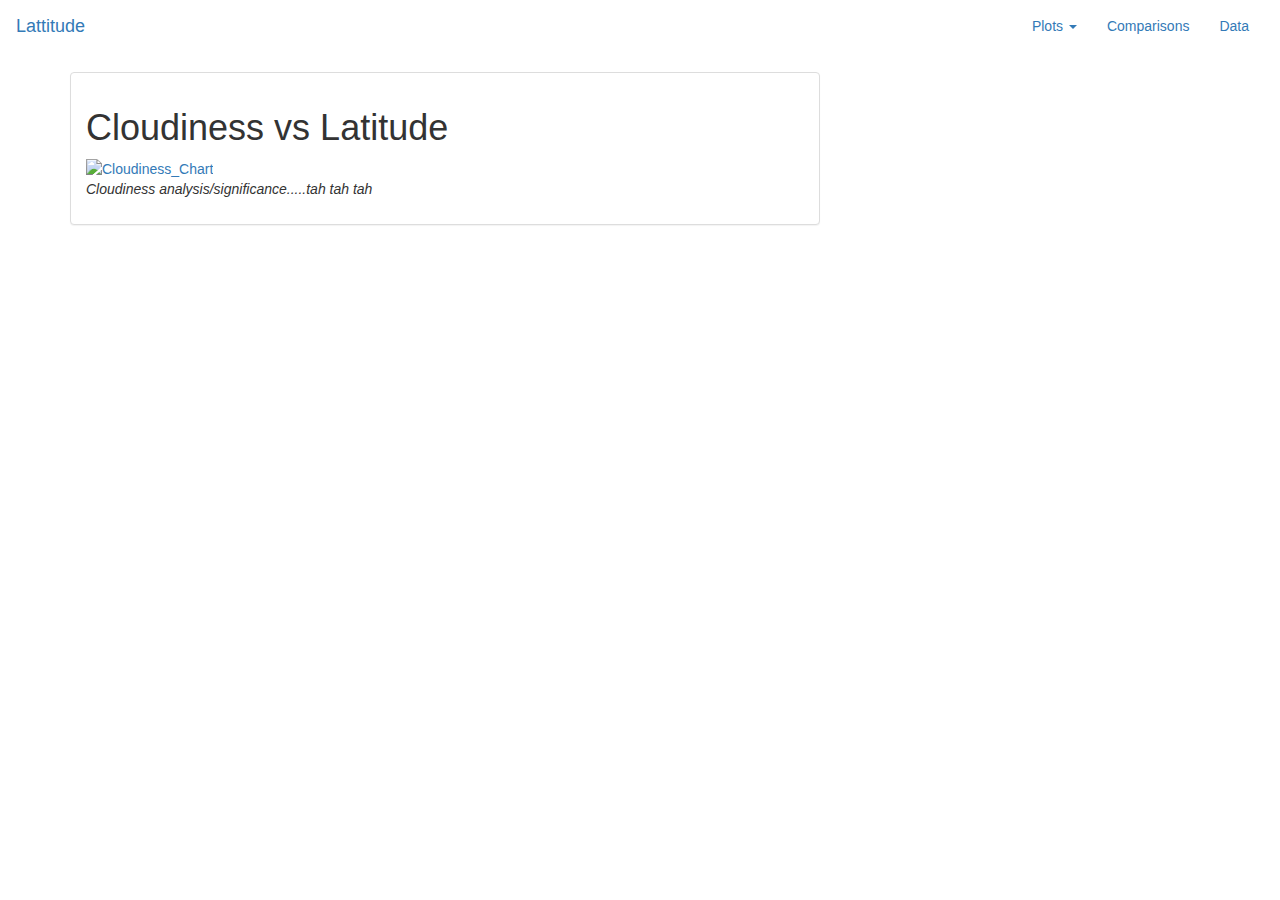
==== cloudiness_visualization.html @ 8d806533 "Add files via upload" ====
<!DOCTYPE html>
<html>
<head>
    <meta charset="utf-8" />
    <meta http-equiv="X-UA-Compatible" content="IE=edge">
    <title>Lattitude</title>
    <meta name="viewport" content="width=device-width, initial-scale=1">
    <link rel="stylesheet" href="https://maxcdn.bootstrapcdn.com/bootstrap/3.3.7/css/bootstrap.min.css" 
    integrity="sha384-BVYiiSIFeK1dGmJRAkycuHAHRg32OmUcww7on3RYdg4Va+PmSTsz/K68vbdEjh4u" crossorigin="anonymous">
    <script src="main.js"></script>
    <script src="https://ajax.googleapis.com/ajax/libs/jquery/3.3.1/jquery.min.js"></script>
    <script src="https://maxcdn.bootstrapcdn.com/bootstrap/3.3.7/js/bootstrap.min.js"></script>
        <link rel="stylesheet" type="text/css" media="screen" href="HWstyle.css">
</head>

<body> 
    <nav class="navbar">
        <div class="container-fluid">
            <div class="navbar-header">
                <button type="button" class="navbar-toggle" data-toggle="collapse" data-target="#myNavbar">
                    <span class="icon-bar"></span>
                    <span class="icon-bar"></span>
                    <span class="icon-bar"></span>                        
                </button>
                <a class="navbar-brand" href="index_landing.html">Lattitude</a>
            </div>
            <div class="collapse navbar-collapse" id="myNavbar">
                <ul class="nav navbar-nav navbar-right">
                    <li class="dropdown">
                        <a class="dropdown-toggle" data-toggle="dropdown" href="#">Plots <span class="caret"></span></a>
                            <ul class="dropdown-menu">
                                <li><a href="max_temp_visualization.html">Max Temperature</a></li>
                                <li><a href="humidity_visualization.html">Humidity </a></li>
                                <li><a href="cloudiness_visualization.html">Cloudiness</a></li>
                                <li><a href="wind_speed_visualization.html">Wind Speed</a></li>
                            </ul>
                    </li>
                    <li><a href="comparisons_page.html">Comparisons</a></li>
                    <li><a href="weather_data_page.html">Data</a></li>
                </ul>
            </div>
        </div>
    </nav>  
  
    <div class="container">
    <div class="row">
        <div class="col-md-8 col-sm-12">
            <div class="panel panel-default summary">
                <div class="panel-body">
                <h1>Cloudiness vs Latitude</h1>
                    <article>
                    <a target="_blank" href="Cloudiness.png">
                    <img src="Cloudiness.png" alt="Cloudiness_Chart">
                    </a>
                    <p><em>Cloudiness analysis/significance.....tah tah tah</em></p>
                    </article>
                </div>
            </div>
        </div>
    </div>
    </div>
    </body>
      
</html>
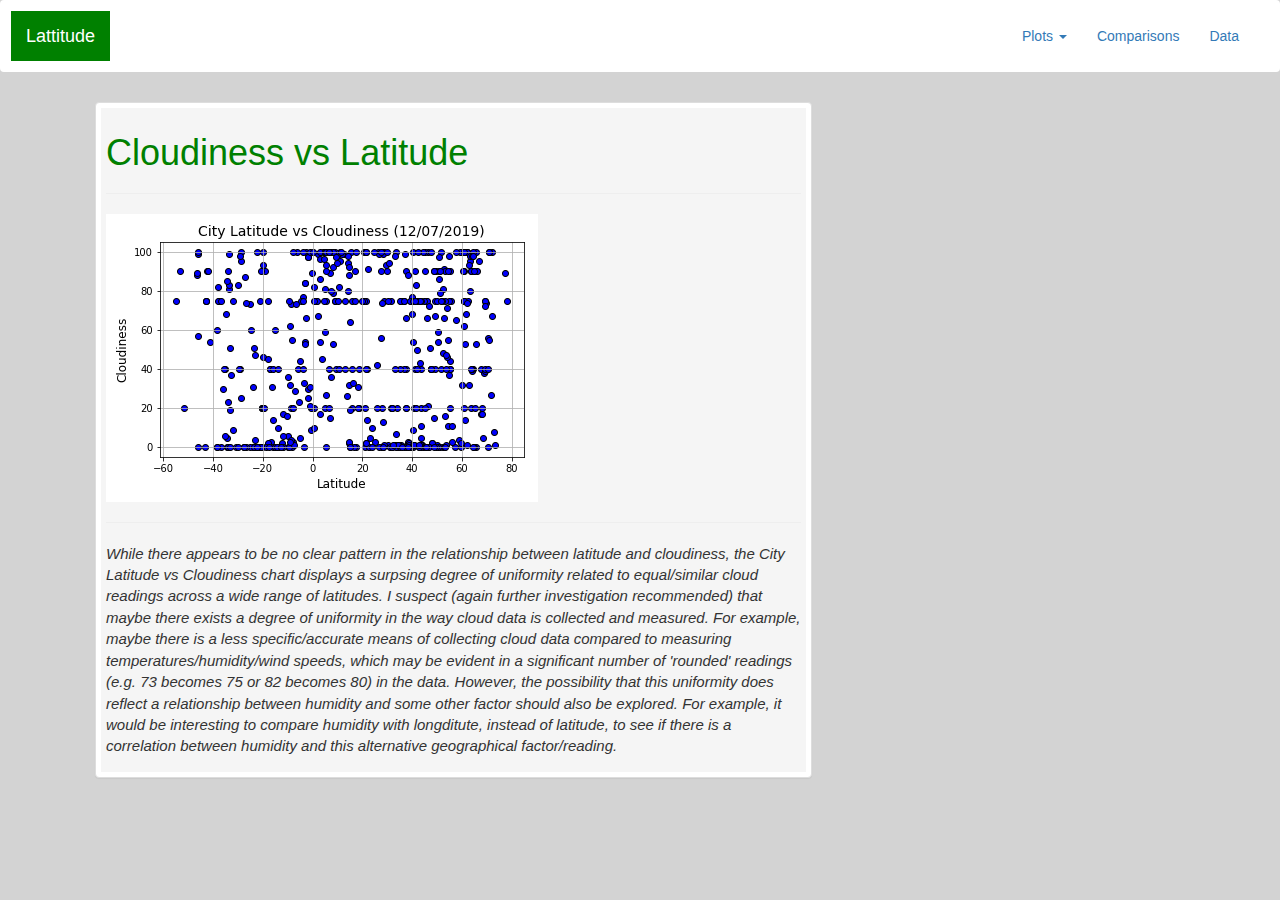
==== commit fdf11d4d: "Add files via upload" ====
--- a/cloudiness_visualization.html
+++ b/cloudiness_visualization.html
@@ -48,11 +48,23 @@
             <div class="panel panel-default summary">
                 <div class="panel-body">
                 <h1>Cloudiness vs Latitude</h1>
+                <hr>
                     <article>
                     <a target="_blank" href="Cloudiness.png">
                     <img src="Cloudiness.png" alt="Cloudiness_Chart">
                     </a>
-                    <p><em>Cloudiness analysis/significance.....tah tah tah</em></p>
+                    <hr>
+                    <p><em>While there appears to be no clear pattern in the relationship between latitude and 
+                        cloudiness, the City Latitude vs Cloudiness chart displays a surpsing degree of uniformity 
+                        related to equal/similar cloud readings across a wide range of latitudes. I suspect 
+                        (again further investigation recommended) that maybe there exists a degree of uniformity 
+                        in the way cloud data is collected and measured. For example, maybe there is a less 
+                        specific/accurate means of collecting cloud data compared to measuring temperatures/humidity/wind 
+                        speeds, which may be evident in a significant number of 'rounded' readings 
+                        (e.g. 73 becomes 75 or 82 becomes 80) in the data. However, the possibility that this uniformity does 
+                        reflect a relationship between humidity and some other factor should also be explored. 
+                        For example, it would be interesting to compare humidity with longditute, instead of latitude, 
+                        to see if there is a correlation between humidity and this alternative geographical factor/reading.</em></p>
                     </article>
                 </div>
             </div>
--- a/HWstyle.css
+++ b/HWstyle.css
@@ -0,0 +1,55 @@
+body {
+    background: lightgray;
+  }
+
+.navbar {
+    background: white;
+    padding: 10px
+}
+
+h1 {
+    color: green;
+    font: bold
+}
+
+h2 {
+    color: green
+}
+
+h3 {
+    color: green
+}
+
+.navbar-brand {
+    background: green;
+    color: white
+}
+
+p {
+    font-size: 15px;
+    font-style: normal 
+}
+
+.row {
+    padding: 5px;
+    margin-top:5px;
+    margin-left:5px;
+    margin-right:5px;
+    margin-bottom:5px;
+    align-content: center
+}
+
+.panel-body {
+    padding: 5px;
+    background: whitesmoke;
+    margin-top:5px;
+    margin-left:5px;
+    margin-right:5px;
+    margin-bottom:5px;
+    align-content: center
+}
+
+  
+
+
+
